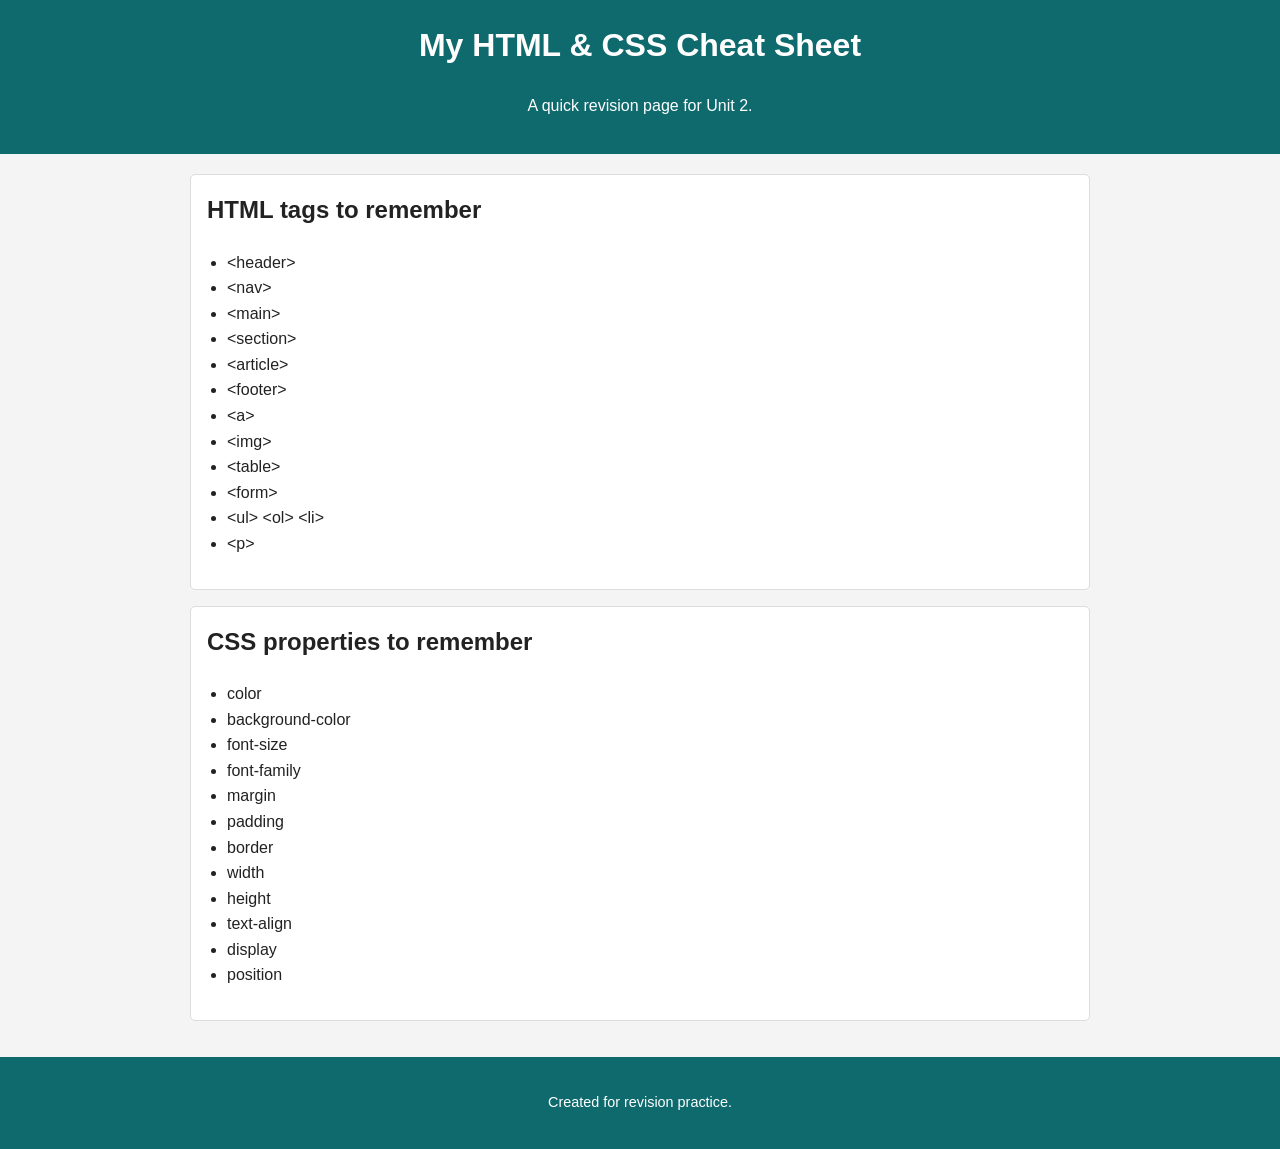
==== index.html @ a8fd232d "Add files via upload" ====
<!DOCTYPE html>
<html lang="en">
<head>
  <meta charset="UTF-8" />
  <meta name="viewport" content="width=device-width, initial-scale=1.0" />
  <title>My HTML & CSS Cheat Sheet</title>
  <link rel="stylesheet" href="cheatsheet.css" />
</head>
<body>
  <header>
    <h1>My HTML & CSS Cheat Sheet</h1>
    <p>A quick revision page for Unit 2.</p>
  </header>

  <main>
    <section>
      <h2>HTML tags to remember</h2>
      <ul>
        <li>&lt;header&gt;</li>
        <li>&lt;nav&gt;</li>
        <li>&lt;main&gt;</li>
        <li>&lt;section&gt;</li>
        <li>&lt;article&gt;</li>
        <li>&lt;footer&gt;</li>
        <li>&lt;a&gt;</li>
        <li>&lt;img&gt;</li>
        <li>&lt;table&gt;</li>
        <li>&lt;form&gt;</li>
        <li>&lt;ul&gt; &lt;ol&gt; &lt;li&gt;</li>
        <li>&lt;p&gt;</li>
      </ul>
    </section>

    <section>
      <h2>CSS properties to remember</h2>
      <ul>
        <li>color</li>
        <li>background-color</li>
        <li>font-size</li>
        <li>font-family</li>
        <li>margin</li>
        <li>padding</li>
        <li>border</li>
        <li>width</li>
        <li>height</li>
        <li>text-align</li>
        <li>display</li>
        <li>position</li>
      </ul>
    </section>
  </main>

  <footer>
    <p>Created for revision practice.</p>
  </footer>
</body>
</html>
---- cheatsheet.css ----
body {
  font-family: Arial, sans-serif;
  margin: 0;
  background: #f4f4f4;
  color: #222;
  line-height: 1.6;
}

header,
footer {
  background: #0f6a6e;
  color: white;
  padding: 20px;
  text-align: center;
}

main {
  padding: 20px;
  max-width: 900px;
  margin: 0 auto;
}

section {
  background: white;
  border: 1px solid #ddd;
  margin-bottom: 16px;
  padding: 16px;
  border-radius: 5px;
}

h1, h2 {
  margin-top: 0;
}

ul {
  padding-left: 20px;
}

footer {
  font-size: 0.9em;
}
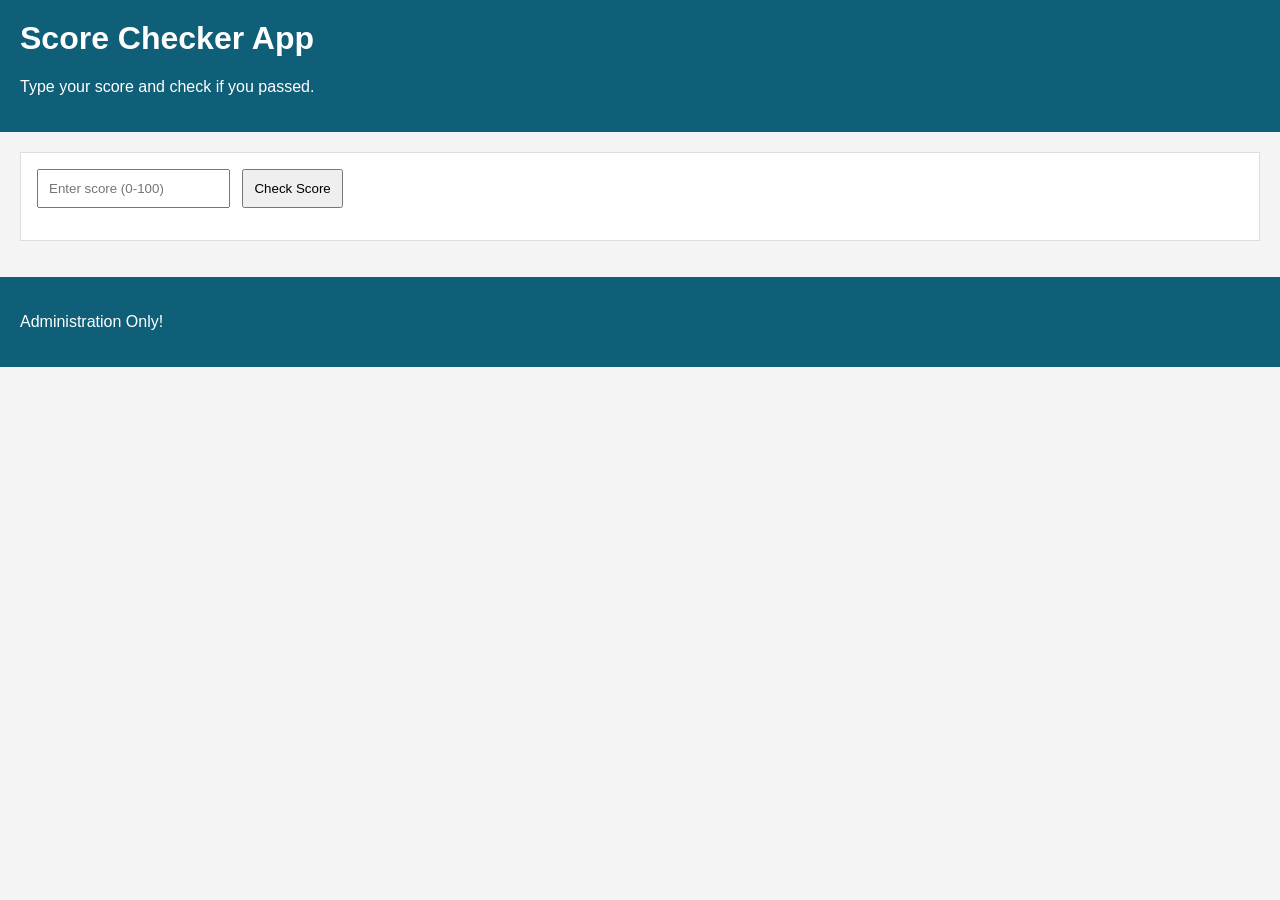
==== commit 49df8179: "Rename index.html.html to index.html" ====
--- a/index.html
+++ b/index.html
@@ -3,55 +3,27 @@
 <head>
   <meta charset="UTF-8" />
   <meta name="viewport" content="width=device-width, initial-scale=1.0" />
-  <title>My HTML & CSS Cheat Sheet</title>
-  <link rel="stylesheet" href="cheatsheet.css" />
+  <title>Score Checker App</title>
+  <link rel="stylesheet" href="mini.css" />
 </head>
 <body>
   <header>
-    <h1>My HTML & CSS Cheat Sheet</h1>
-    <p>A quick revision page for Unit 2.</p>
+    <h1>Score Checker App</h1>
+    <p>Type your score and check if you passed.</p>
   </header>
 
   <main>
     <section>
-      <h2>HTML tags to remember</h2>
-      <ul>
-        <li>&lt;header&gt;</li>
-        <li>&lt;nav&gt;</li>
-        <li>&lt;main&gt;</li>
-        <li>&lt;section&gt;</li>
-        <li>&lt;article&gt;</li>
-        <li>&lt;footer&gt;</li>
-        <li>&lt;a&gt;</li>
-        <li>&lt;img&gt;</li>
-        <li>&lt;table&gt;</li>
-        <li>&lt;form&gt;</li>
-        <li>&lt;ul&gt; &lt;ol&gt; &lt;li&gt;</li>
-        <li>&lt;p&gt;</li>
-      </ul>
-    </section>
-
-    <section>
-      <h2>CSS properties to remember</h2>
-      <ul>
-        <li>color</li>
-        <li>background-color</li>
-        <li>font-size</li>
-        <li>font-family</li>
-        <li>margin</li>
-        <li>padding</li>
-        <li>border</li>
-        <li>width</li>
-        <li>height</li>
-        <li>text-align</li>
-        <li>display</li>
-        <li>position</li>
-      </ul>
+      <input type="number" id="scoreInput" placeholder="Enter score (0-100)" />
+      <button id="checkBtn">Check Score</button>
+      <p id="result"></p>
     </section>
   </main>
 
   <footer>
-    <p>Created for revision practice.</p>
+    <p>Administration Only!</p>
   </footer>
+
+  <script src="mini.js"></script>
 </body>
-</html>+</html>
--- a/mini.css
+++ b/mini.css
@@ -0,0 +1,39 @@
+body {
+  font-family: Arial, sans-serif;
+  margin: 0;
+  background: #f4f4f4;
+  color: #222;
+}
+
+header,
+footer {
+  background: #0f5f79;
+  color: white;
+  padding: 20px;
+}
+
+main {
+  padding: 20px;
+}
+
+section {
+  background: white;
+  border: 1px solid #ddd;
+  margin-bottom: 16px;
+  padding: 16px;
+}
+
+h1 {
+  margin-top: 0;
+}
+
+input,
+button {
+  padding: 10px;
+  margin-right: 8px;
+}
+
+#result {
+  margin-top: 16px;
+  font-weight: bold;
+}
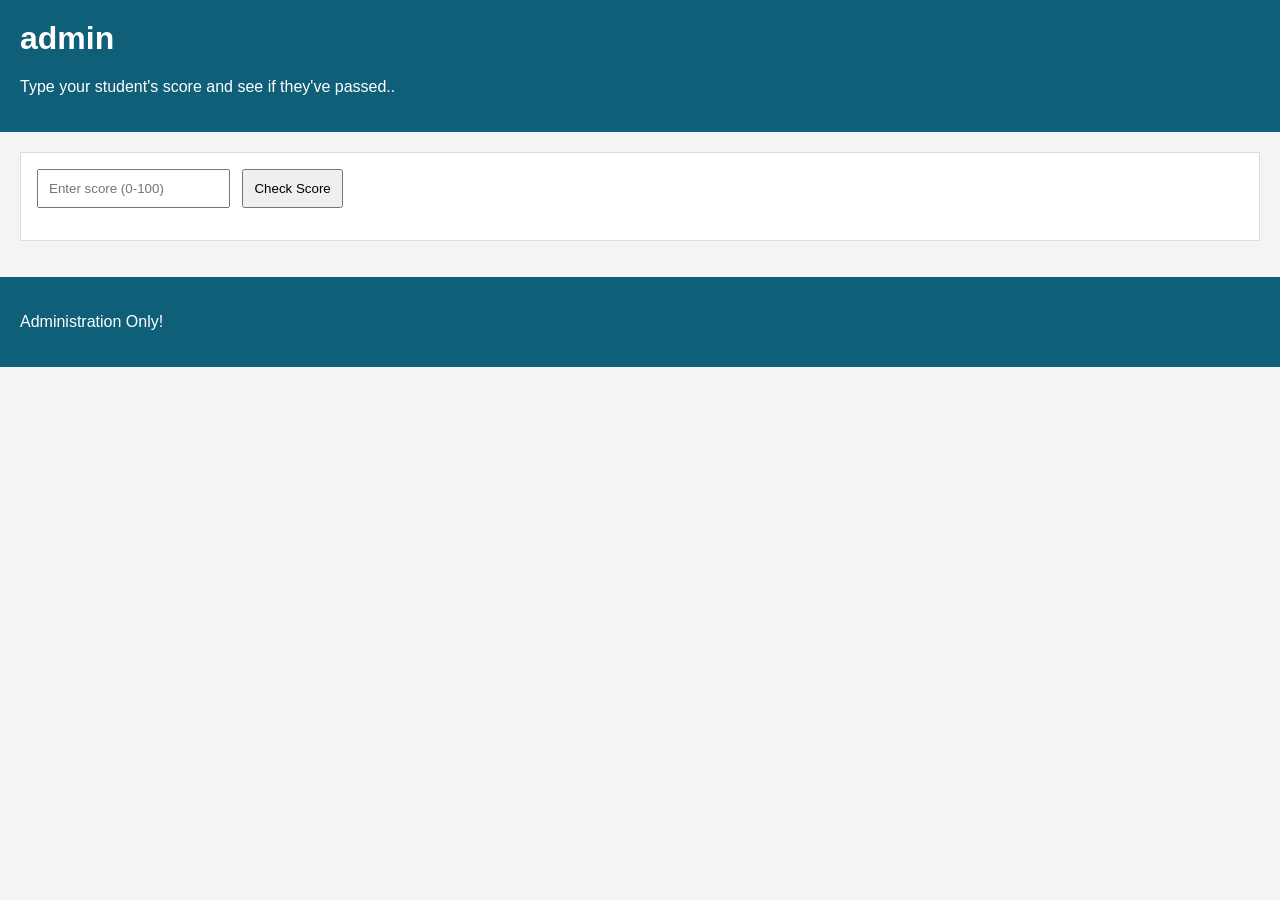
==== commit d700fa8d: "Update index.html" ====
--- a/index.html
+++ b/index.html
@@ -3,13 +3,13 @@
 <head>
   <meta charset="UTF-8" />
   <meta name="viewport" content="width=device-width, initial-scale=1.0" />
-  <title>Score Checker App</title>
+  <title>Scorechecker</title>
   <link rel="stylesheet" href="mini.css" />
 </head>
 <body>
   <header>
-    <h1>Score Checker App</h1>
-    <p>Type your score and check if you passed.</p>
+    <h1>admin</h1>
+    <p>Type your student's score and see if they've passed..</p>
   </header>
 
   <main>
